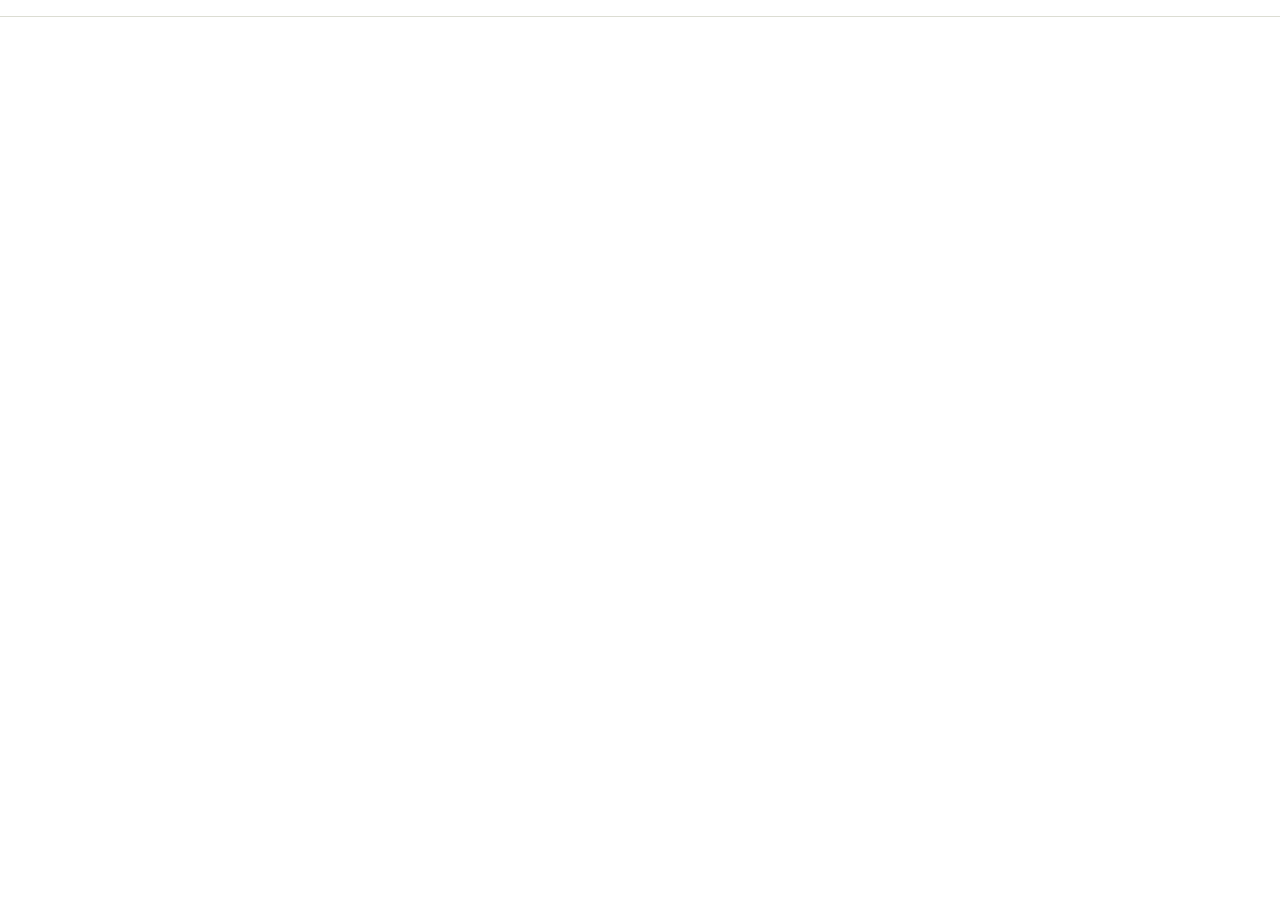
==== janela/ui/index.html @ ee35ad9a "Hexagon Call: softphone SIP para o computador, em Rust Ligacoes e mensagens (SIP MESSAGE) contra um " ====
<!doctype html>
<!-- Hexagon Call - Copyright (c) 2026 Jurandir Moratelli (@JJMoratelli). Licenca GNU GPL 3 ou posterior.
     A janela do softphone. O desenho e o do prototipo (docs/prototipos/softphone.html); os dados vem do
     telefone em Rust pelos comandos do Tauri (app.js). -->
<html lang="pt-BR" data-scheme="red">
<head>
<meta charset="utf-8">
<meta name="viewport" content="width=device-width, initial-scale=1">
<title>M Calls</title>
<link rel="stylesheet" href="estilo.css">
</head>
<body>
<div class="abar" id="abar"></div>
<div class="strip" id="strip" role="region" aria-label="Ligação em andamento" hidden></div>
<div class="content" id="content"></div>
<div class="pop" id="pop" role="dialog" aria-label="Opções" hidden></div>
<div class="toast" id="toast" role="status" aria-live="polite" hidden></div>
<script src="app.js"></script>
</body>
</html>
---- janela/ui/estilo.css ----
/* Hexagon Call - a janela. Tokens e componentes do prototipo (docs/prototipos/softphone.html), no padrao
   hive do ChamadoJa; vermelho = M Calls, verde = Hexagon Call. */
/* As fontes vem com o app (licenca OFL, em fontes/): funciona sem internet. */
@font-face { font-family: "Sora"; src: url("fontes/Sora-Regular.ttf") format("truetype"); font-weight: 400 500; }
@font-face { font-family: "Sora"; src: url("fontes/Sora-SemiBold.ttf") format("truetype"); font-weight: 600 700; }
@font-face { font-family: "Space Grotesk"; src: url("fontes/SpaceGrotesk-Regular.ttf") format("truetype"); font-weight: 400; }
@font-face { font-family: "Space Grotesk"; src: url("fontes/SpaceGrotesk-Medium.ttf") format("truetype"); font-weight: 500; }
@font-face { font-family: "Space Grotesk"; src: url("fontes/SpaceGrotesk-SemiBold.ttf") format("truetype"); font-weight: 600 700; }

:root {
  --background: #f4f4ee; --foreground: #1c1f1b; --card: #ffffff; --muted: #ebece4; --muted-fg: #55594f; --border: #dcddd3;
  --primary: #087f71; --on-primary: #ffffff; --primary-text: #066a5e; --ring: #087f71; --badge-fg: #ffffff;
  --crit: #b91c1c; --warn: #b45309; --ok: #047857; --info: #2a78d6;
  --go: #047857; --hang: #dc2626;
  --tint: 11%; --tint-strong: 20%;
  --shadow: 0 1px 2px rgba(28, 31, 27, .05), 0 8px 24px -16px rgba(28, 31, 27, .28);
  --win-shadow: 0 2px 6px rgba(28, 31, 27, .1), 0 30px 60px -22px rgba(28, 31, 27, .5);
  --pop-shadow: 0 2px 6px rgba(28, 31, 27, .08), 0 18px 40px -12px rgba(28, 31, 27, .35);
  --line: color-mix(in srgb, var(--foreground) 7%, transparent);
  --art-a: #a5e600; --art-b: #078777; --art-cell: #2b322e;
  --inverse: #14170f; --inverse-fg: #f4f4ee; --inverse-muted: #a9ad9f; --inverse-line: rgba(244, 243, 237, .16); --inverse-accent: #79ebc0;
  --side-active: rgba(8, 127, 113, .1); --side-active-fg: #066a5e;
  --thread: color-mix(in srgb, var(--background) 55%, var(--card));
  --chat-line: color-mix(in srgb, var(--foreground) 8%, transparent);
  --chat-shadow: 0 1px 1.5px rgba(28, 31, 27, .07), 0 3px 10px -6px rgba(28, 31, 27, .22);
  --f-display: "Sora", ui-sans-serif, system-ui, sans-serif;
  --f-body: "Space Grotesk", ui-sans-serif, system-ui, sans-serif;
  --f-mono: ui-monospace, SFMono-Regular, Menlo, monospace;
  color-scheme: light;
}
@media (prefers-color-scheme: dark) {
  :root:not([data-theme="light"]) {
    --background: #14170f; --foreground: #f4f4ee; --card: #1c1f1b; --muted: #262a23; --muted-fg: #a9ad9f; --border: #30352c;
    --primary: #168e7d; --on-primary: #ffffff; --primary-text: #79ebc0; --ring: #46ecd5; --badge-fg: #14170f;
    --crit: #f87171; --warn: #fbbf24; --ok: #34d399; --info: #60a5fa;
    --go: #059669; --hang: #dc2626;
    --tint: 16%; --tint-strong: 26%;
    --shadow: 0 1px 2px rgba(0, 0, 0, .4), 0 10px 26px -16px rgba(0, 0, 0, .8);
    --win-shadow: 0 2px 6px rgba(0, 0, 0, .5), 0 30px 60px -20px rgba(0, 0, 0, .9);
    --pop-shadow: 0 2px 6px rgba(0, 0, 0, .5), 0 18px 40px -12px rgba(0, 0, 0, .9);
    --inverse: #0e100b;
    --side-active: rgba(121, 235, 192, .12); --side-active-fg: #79ebc0;
    --thread: color-mix(in srgb, var(--background) 62%, var(--card));
    --chat-line: color-mix(in srgb, var(--foreground) 6.5%, transparent);
    --chat-shadow: 0 1px 1.5px rgba(0, 0, 0, .35), 0 4px 12px -6px rgba(0, 0, 0, .6);
    color-scheme: dark;
  }
}
:root[data-theme="dark"] {
  --background: #14170f; --foreground: #f4f4ee; --card: #1c1f1b; --muted: #262a23; --muted-fg: #a9ad9f; --border: #30352c;
  --primary: #168e7d; --on-primary: #ffffff; --primary-text: #79ebc0; --ring: #46ecd5; --badge-fg: #14170f;
  --crit: #f87171; --warn: #fbbf24; --ok: #34d399; --info: #60a5fa;
  --go: #059669; --hang: #dc2626;
  --tint: 16%; --tint-strong: 26%;
  --shadow: 0 1px 2px rgba(0, 0, 0, .4), 0 10px 26px -16px rgba(0, 0, 0, .8);
  --win-shadow: 0 2px 6px rgba(0, 0, 0, .5), 0 30px 60px -20px rgba(0, 0, 0, .9);
  --pop-shadow: 0 2px 6px rgba(0, 0, 0, .5), 0 18px 40px -12px rgba(0, 0, 0, .9);
  --inverse: #0e100b;
  --side-active: rgba(121, 235, 192, .12); --side-active-fg: #79ebc0;
  --thread: color-mix(in srgb, var(--background) 62%, var(--card));
  --chat-line: color-mix(in srgb, var(--foreground) 6.5%, transparent);
  --chat-shadow: 0 1px 1.5px rgba(0, 0, 0, .35), 0 4px 12px -6px rgba(0, 0, 0, .6);
  color-scheme: dark;
}
/* O esquema vermelho (o M Calls, como a central do M Tickets): a cor principal e a colmeia em âmbar e vermelho */
:root[data-scheme="red"] {
  --primary: #c62828; --primary-text: #b71c1c; --ring: #c62828; --art-a: #f5b301; --art-b: #c62828; --inverse-accent: #ff8a80;
  --side-active: rgba(198, 40, 40, .1); --side-active-fg: #b71c1c;
}
@media (prefers-color-scheme: dark) {
  :root:not([data-theme="light"])[data-scheme="red"] { --primary: #d64545; --primary-text: #ff8a80; --ring: #f87171; --side-active: rgba(255, 138, 128, .12); --side-active-fg: #ff8a80; }
}
:root[data-theme="dark"][data-scheme="red"] { --primary: #d64545; --primary-text: #ff8a80; --ring: #f87171; --side-active: rgba(255, 138, 128, .12); --side-active-fg: #ff8a80; }

* { box-sizing: border-box; }
:root { --scroll-thumb: color-mix(in srgb, var(--primary-text) 45%, var(--background)); --scroll-track: color-mix(in srgb, var(--foreground) 5%, transparent); }
@supports not selector(::-webkit-scrollbar) { * { scrollbar-color: var(--scroll-thumb) var(--scroll-track); } }
::-webkit-scrollbar { width: 12px; height: 12px; }
::-webkit-scrollbar-track { border: 3px solid transparent; border-radius: 999px; background: var(--scroll-track) padding-box; }
::-webkit-scrollbar-corner { background: transparent; }
::-webkit-scrollbar-button { display: none; }
::-webkit-scrollbar-thumb { min-height: 40px; border: 3px solid transparent; border-radius: 999px; background: var(--scroll-thumb) padding-box; }
::-webkit-scrollbar-thumb:hover { border-width: 2px; background-color: var(--primary-text); }
[hidden] { display: none !important; }
html, body { height: 100%; }
body {
  margin: 0; background: var(--card); color: var(--foreground); font: 14px/1.45 var(--f-body);
  display: flex; flex-direction: column; overflow: hidden; user-select: none;
  -webkit-font-smoothing: antialiased;
}
input, textarea, .bub, .mono { user-select: text; }
button { font: inherit; color: inherit; }
.ic { width: 16px; height: 16px; flex-shrink: 0; }
.tab { font-variant-numeric: tabular-nums; }
:focus-visible { outline: 3px solid color-mix(in srgb, var(--ring) 45%, transparent); outline-offset: 1px; }
.card { background: var(--card); border: 1px solid var(--border); border-radius: 18px; box-shadow: var(--shadow); }
kbd { display: inline-block; padding: 0 5px; border: 1px solid var(--border); border-bottom-width: 2px; border-radius: 5px; font: 600 11px/16px var(--f-body); color: var(--foreground); background: var(--card); }

/* ---- A janela: a barra do app, a faixa da ligacao e o conteudo ---- */
.abar { display: flex; align-items: center; gap: 10px; flex-shrink: 0; padding: 8px 10px; border-bottom: 1px solid var(--border); }
.brand { display: flex; align-items: center; gap: 8px; padding: 0 4px 0 2px; font: 600 14.5px/1.2 var(--f-display); white-space: nowrap; }
.brand svg { width: 24px; height: 24px; }
.status { margin-left: auto; display: inline-flex; align-items: center; gap: 7px; height: 30px; padding: 0 11px; border-radius: 999px; font-size: 12.5px; font-weight: 600; color: var(--ok); background: color-mix(in srgb, var(--ok) var(--tint), var(--card)); white-space: nowrap; font-variant-numeric: tabular-nums; }
.dot { width: 8px; height: 8px; border-radius: 50%; flex-shrink: 0; background: var(--c, currentColor); }
.content { flex: 1; min-height: 0; display: flex; flex-direction: column; }

/* Os segmentos (HiveSegments): uma linha, canto 13, o escolhido na cor principal */
.segs { display: inline-flex; max-width: 100%; padding: 3px; gap: 2px; background: var(--card); border: 1px solid var(--border); border-radius: 13px; overflow-x: auto; scrollbar-width: none; }
.segs::-webkit-scrollbar { display: none; }
.seg { display: inline-flex; align-items: center; gap: 7px; height: 32px; padding: 0 11px; border: 0; border-radius: 10px; background: none; cursor: pointer; font-size: 13px; font-weight: 600; color: var(--muted-fg); white-space: nowrap; transition: background .15s, color .15s; }
.seg:hover { color: var(--foreground); background: var(--muted); }
.seg[aria-pressed="true"], .seg[aria-current="page"] { background: var(--primary); color: var(--on-primary); }
.seg .n { min-width: 20px; height: 18px; padding: 0 5px; border-radius: 6px; display: inline-grid; place-items: center; font-size: 11.5px; font-variant-numeric: tabular-nums; color: var(--c, var(--muted-fg)); background: color-mix(in srgb, var(--c, var(--muted-fg)) var(--tint), var(--card)); }
.seg[aria-pressed="true"] .n, .seg[aria-current="page"] .n { color: var(--on-primary); background: rgba(255, 255, 255, .22); }
.mseg { display: inline-flex; padding: 3px; gap: 2px; border: 1px solid var(--border); border-radius: 11px; }
.mseg button { display: inline-flex; align-items: center; gap: 6px; height: 26px; padding: 0 10px; border: 0; border-radius: 8px; background: none; font-size: 12.5px; font-weight: 600; color: var(--muted-fg); cursor: pointer; white-space: nowrap; }
.mseg button:hover:not(:disabled) { background: var(--muted); color: var(--foreground); }
.mseg button[aria-pressed="true"] { background: var(--primary); color: var(--on-primary); }
.mseg button:disabled { opacity: .4; cursor: not-allowed; }
.mseg .n { font-variant-numeric: tabular-nums; opacity: .8; }

/* ---- Avatar, presença, pílulas, botões ---- */
.av { position: relative; width: 34px; height: 34px; border-radius: 50%; flex-shrink: 0; display: inline-grid; place-items: center; font: 700 11.5px/1 var(--f-body); letter-spacing: .02em; color: #ffffff; background: hsl(var(--h) 42% 40%); }
.av.sm { width: 24px; height: 24px; font-size: 9px; }
.av.xl { width: 72px; height: 72px; font-size: 22px; }
.av .pr { position: absolute; right: -2px; bottom: -2px; width: 12px; height: 12px; border-radius: 50%; border: 2.5px solid var(--card); background: var(--c); }
.av.sm .pr { width: 10px; height: 10px; border-width: 2px; right: -3px; bottom: -3px; }
.pill { display: inline-flex; align-items: center; gap: 6px; height: 22px; padding: 0 9px; border-radius: 999px; font-size: 12px; font-weight: 600; line-height: 1; white-space: nowrap; color: var(--c, var(--muted-fg)); background: color-mix(in srgb, var(--c, var(--muted-fg)) var(--tint), var(--card)); }
.btn { display: inline-flex; align-items: center; justify-content: center; gap: 7px; height: 34px; padding: 0 13px; border-radius: 10px; border: 1px solid var(--border); background: var(--card); cursor: pointer; font-size: 13px; font-weight: 600; white-space: nowrap; }
.btn:hover { background: var(--muted); }
.iconbtn { display: inline-grid; place-items: center; width: 34px; height: 34px; flex-shrink: 0; border: 1px solid var(--border); border-radius: 10px; background: var(--card); cursor: pointer; color: var(--muted-fg); }
.iconbtn:hover { background: var(--muted); color: var(--foreground); }
.iconbtn.sm { width: 30px; height: 30px; border-radius: 9px; }
.iconbtn.ghost { border-color: transparent; background: none; }
.iconbtn.go:hover { color: var(--go); }
.iconbtn[aria-pressed="true"] { background: var(--side-active); color: var(--side-active-fg); border-color: transparent; }
.search { display: flex; align-items: center; gap: 8px; height: 34px; min-width: 0; padding: 0 10px; border: 1px solid var(--border); border-radius: 10px; background: color-mix(in srgb, var(--background) 45%, var(--card)); color: var(--muted-fg); }
.search:focus-within { border-color: var(--primary); box-shadow: 0 0 0 3px color-mix(in srgb, var(--ring) 22%, transparent); }
.search input { flex: 1; min-width: 0; border: 0; outline: 0; background: none; font: inherit; color: var(--foreground); }
.search input::placeholder { color: var(--muted-fg); }
.empty { padding: 36px 20px; text-align: center; }
.empty b { display: block; font: 600 15px var(--f-display); margin-bottom: 4px; }
.empty span { color: var(--muted-fg); font-size: 13px; }
.muted { color: var(--muted-fg); font-size: 12.5px; }
.sr { position: absolute; width: 1px; height: 1px; overflow: hidden; clip: rect(0 0 0 0); white-space: nowrap; }
.lattice { position: absolute; inset: 0; z-index: -1; pointer-events: none; -webkit-mask-image: radial-gradient(70% 55% at 100% 0%, #000, transparent 75%); mask-image: radial-gradient(70% 55% at 100% 0%, #000, transparent 75%); }
.lattice::before { content: ""; position: absolute; inset: 0; background: var(--chat-line); -webkit-mask: url("data:image/svg+xml,%3Csvg xmlns='http://www.w3.org/2000/svg' width='71' height='41'%3E%3Cpath d='M11.83 -61.5L23.67 -41L11.83 -20.5L-11.83 -20.5M11.83 -20.5L23.67 0L11.83 20.5L-11.83 20.5M11.83 20.5L23.67 41L11.83 61.5L-11.83 61.5M47.33 -41L59.17 -20.5L47.33 0L23.67 0M47.33 0L59.17 20.5L47.33 41L23.67 41M47.33 41L59.17 61.5L47.33 82L23.67 82M82.83 -61.5L94.67 -41L82.83 -20.5L59.17 -20.5M82.83 -20.5L94.67 0L82.83 20.5L59.17 20.5M82.83 20.5L94.67 41L82.83 61.5L59.17 61.5' fill='none' stroke='%23000' stroke-width='1'/%3E%3C/svg%3E") right top / 71px 41px repeat; mask: url("data:image/svg+xml,%3Csvg xmlns='http://www.w3.org/2000/svg' width='71' height='41'%3E%3Cpath d='M11.83 -61.5L23.67 -41L11.83 -20.5L-11.83 -20.5M11.83 -20.5L23.67 0L11.83 20.5L-11.83 20.5M11.83 20.5L23.67 41L11.83 61.5L-11.83 61.5M47.33 -41L59.17 -20.5L47.33 0L23.67 0M47.33 0L59.17 20.5L47.33 41L23.67 41M47.33 41L59.17 61.5L47.33 82L23.67 82M82.83 -61.5L94.67 -41L82.83 -20.5L59.17 -20.5M82.83 -20.5L94.67 0L82.83 20.5L59.17 20.5M82.83 20.5L94.67 41L82.83 61.5L59.17 61.5' fill='none' stroke='%23000' stroke-width='1'/%3E%3C/svg%3E") right top / 71px 41px repeat; }

/* ---- A faixa da ligação, nas outras abas ---- */
.strip { display: flex; align-items: center; flex-wrap: wrap; gap: 8px 10px; flex-shrink: 0; padding: 8px 10px 8px 12px; background: var(--inverse); color: var(--inverse-fg); }
.strip .ic { color: var(--inverse-accent); }
.strip .tx { flex: 1; min-width: 0; font-size: 13px; white-space: nowrap; overflow: hidden; text-overflow: ellipsis; }
.strip .tx b { font-weight: 600; }
.strip .tx span { color: var(--inverse-muted); }
.strip-timer { font: 600 14px/1 var(--f-display); font-variant-numeric: tabular-nums; }
.cbtn { display: inline-flex; align-items: center; gap: 6px; height: 30px; padding: 0 10px; border-radius: 9px; border: 1px solid var(--inverse-line); background: none; color: var(--inverse-fg); cursor: pointer; font-size: 12.5px; font-weight: 600; white-space: nowrap; }
.cbtn .ic { width: 14px; height: 14px; color: currentColor; }
.cbtn:hover { background: color-mix(in srgb, var(--inverse-fg) 10%, transparent); }
.cbtn[aria-pressed="true"] { background: var(--inverse-accent); border-color: transparent; color: var(--inverse); }
.cbtn.hang { background: var(--hang); border-color: transparent; color: #ffffff; }
.cbtn.answer { background: var(--go); border-color: transparent; color: #ffffff; }

/* ---- Chamadas: o teclado à esquerda, as últimas chamadas à direita ---- */
.calls { flex: 1; min-height: 0; display: grid; grid-template-columns: 310px minmax(0, 1fr); }
.lpanel { position: relative; isolation: isolate; display: flex; flex-direction: column; gap: 10px; min-height: 0; padding: 14px; border-right: 1px solid var(--border); background: var(--thread); overflow-y: auto; }
.dial-disp { display: flex; align-items: center; gap: 6px; height: 52px; flex-shrink: 0; padding: 0 7px 0 14px; border: 1px solid var(--border); border-radius: 13px; background: var(--card); }
.dial-disp:focus-within { border-color: var(--primary); box-shadow: 0 0 0 3px color-mix(in srgb, var(--ring) 22%, transparent); }
.dial-disp input { flex: 1; min-width: 0; border: 0; outline: 0; background: none; font: 600 22px/1 var(--f-display); letter-spacing: .04em; font-variant-numeric: tabular-nums; color: var(--foreground); }
.dial-disp input::placeholder { color: color-mix(in srgb, var(--muted-fg) 70%, transparent); font: 500 15px var(--f-body); letter-spacing: 0; }
.dial-disp .iconbtn { border-color: transparent; background: none; }
.match { height: 92px; flex-shrink: 0; display: flex; flex-direction: column; gap: 1px; overflow: hidden; }
.mhint { margin: 0; padding: 6px 4px; font-size: 12.5px; color: var(--muted-fg); }
.opt { display: flex; align-items: center; gap: 9px; width: 100%; min-height: 30px; padding: 3px 8px; border: 0; border-radius: 9px; background: none; cursor: pointer; text-align: left; font-size: 13px; }
.opt:hover, .opt[data-first="1"] { background: color-mix(in srgb, var(--card) 85%, transparent); }
.opt .nm { flex: 1; min-width: 0; overflow: hidden; text-overflow: ellipsis; white-space: nowrap; }
.opt .nm small { color: var(--muted-fg); font-size: 12px; }
.opt .ct { font-size: 12.5px; color: var(--muted-fg); font-weight: 600; font-variant-numeric: tabular-nums; }
.opt kbd { margin-left: 2px; }
.pad { display: grid; grid-template-columns: repeat(3, minmax(0, 1fr)); gap: 6px; flex-shrink: 0; }
.key { height: 46px; border: 1px solid var(--border); border-radius: 12px; background: var(--card); cursor: pointer; display: flex; flex-direction: column; align-items: center; justify-content: center; gap: 1px; transition: background .12s, transform .08s; }
.key:hover { background: var(--muted); }
.key:active { transform: scale(.97); background: color-mix(in srgb, var(--primary) var(--tint), var(--card)); }
.key b { font: 600 18px/1 var(--f-display); }
.key small { min-height: 10px; font-size: 9px; font-weight: 600; letter-spacing: .14em; color: var(--muted-fg); }
.callbtn, .hangbtn, .answerbtn { display: flex; align-items: center; justify-content: center; gap: 8px; width: 100%; height: 44px; flex-shrink: 0; border: 0; border-radius: 12px; color: #ffffff; font-size: 14.5px; font-weight: 600; cursor: pointer; }
.callbtn, .answerbtn { background: var(--go); }
.hangbtn { background: var(--hang); }
.callbtn:hover, .answerbtn:hover { background: color-mix(in srgb, var(--go) 86%, #000000); }
.hangbtn:hover { background: color-mix(in srgb, var(--hang) 86%, #000000); }
.two { display: grid; grid-template-columns: 1fr 1fr; gap: 8px; width: 100%; flex-shrink: 0; }
.ghostbtn { height: 44px; border: 1px solid var(--border); border-radius: 12px; background: var(--card); cursor: pointer; font-weight: 600; }
.ghostbtn:hover { background: var(--muted); }
.phead { display: flex; align-items: center; justify-content: space-between; gap: 8px; font-size: 13px; }
.phead b { font: 600 14px var(--f-display); }
/* O painel da ligação ocupa o lugar do teclado */
.cp { flex: 1; display: flex; flex-direction: column; align-items: center; justify-content: center; gap: 14px; text-align: center; }
.cp-who b { display: block; margin-top: 10px; font: 600 19px/1.2 var(--f-display); }
.cp-who small { display: block; margin-top: 3px; font-size: 12.5px; color: var(--muted-fg); }
.cp-state { display: inline-flex; align-items: center; gap: 7px; font-size: 13px; font-weight: 600; color: var(--primary-text); }
.cp-timer { font: 600 30px/1 var(--f-display); font-variant-numeric: tabular-nums; }
.cp-q { display: inline-flex; align-items: center; gap: 6px; margin-top: 6px; font-size: 12px; color: var(--muted-fg); }
.cp-q b { color: var(--warn); font-weight: 600; }
.cp-grid { display: grid; grid-template-columns: repeat(2, minmax(0, 1fr)); gap: 8px; width: 100%; }
.cpb { display: flex; flex-direction: column; align-items: center; justify-content: center; gap: 5px; height: 60px; border: 1px solid var(--border); border-radius: 12px; background: var(--card); cursor: pointer; font-size: 12.5px; font-weight: 600; }
.cpb:hover { background: var(--muted); }
.cpb .ic { width: 20px; height: 20px; }
.cpb[aria-pressed="true"] { background: var(--primary); border-color: transparent; color: var(--on-primary); }
.ringing .cp-state .ic { animation: ring 1.1s ease-in-out infinite; }
.ringing .av.xl { animation: halo 1.4s ease-out infinite; }
@keyframes ring { 0%, 50%, 100% { transform: rotate(0); } 10%, 30% { transform: rotate(-14deg); } 20%, 40% { transform: rotate(14deg); } }
@keyframes halo { from { box-shadow: 0 0 0 0 color-mix(in srgb, var(--go) 50%, transparent); } to { box-shadow: 0 0 0 20px transparent; } }
.recent { display: flex; flex-direction: column; min-height: 0; min-width: 0; }
.rhead { display: flex; align-items: center; justify-content: space-between; flex-wrap: wrap; gap: 8px; padding: 12px 14px 10px; border-bottom: 1px solid var(--line); }
.rhead h2 { margin: 0; font: 600 15px var(--f-display); }
.rlist { flex: 1; min-height: 0; overflow-y: auto; padding: 2px 6px 8px; }
.rgrp { padding: 10px 8px 4px; font-size: 11px; font-weight: 600; letter-spacing: .08em; text-transform: uppercase; color: var(--muted-fg); }
.hrow { display: flex; align-items: center; gap: 2px; padding-right: 4px; border-radius: 11px; }
.hrow:hover { background: var(--muted); }
.hmain { flex: 1; min-width: 0; display: grid; grid-template-columns: auto minmax(0, 1fr) auto; align-items: center; gap: 10px; padding: 7px 8px; border: 0; border-radius: 11px; background: none; cursor: pointer; text-align: left; }
.hmain .tx { min-width: 0; }
.hmain b { display: block; font-weight: 600; font-size: 13.5px; white-space: nowrap; overflow: hidden; text-overflow: ellipsis; }
.hmain small { display: block; font-size: 12px; color: var(--muted-fg); white-space: nowrap; overflow: hidden; text-overflow: ellipsis; }
.hmain.missed b, .hmain.missed small .k { color: var(--crit); }
.hmain .when { font-size: 12px; color: var(--muted-fg); font-variant-numeric: tabular-nums; }
.hrow .iconbtn { border-color: transparent; background: none; }
.hrow .iconbtn:hover { background: var(--card); }
.dir { display: inline-grid; place-items: center; width: 28px; height: 28px; flex-shrink: 0; border-radius: 8px; color: var(--c); background: color-mix(in srgb, var(--c) var(--tint), var(--card)); }
.dir .ic { width: 14px; height: 14px; }

/* ---- Conversas ---- */
.split { flex: 1; min-height: 0; display: grid; grid-template-columns: 240px minmax(0, 1fr); }
.clist-wrap { display: flex; flex-direction: column; min-height: 0; border-right: 1px solid var(--border); }
.clist-head { padding: 8px; border-bottom: 1px solid var(--line); }
.clist { flex: 1; min-height: 0; overflow-y: auto; padding: 4px; display: flex; flex-direction: column; gap: 2px; }
.citem { display: grid; grid-template-columns: auto minmax(0, 1fr) auto; gap: 9px; align-items: center; width: 100%; padding: 7px 8px; border: 0; border-radius: 11px; background: none; cursor: pointer; text-align: left; }
.citem:hover { background: var(--muted); }
.citem[aria-current="true"] { background: var(--side-active); }
.citem .tx { min-width: 0; }
.citem .nm { display: block; font-weight: 600; font-size: 13.5px; white-space: nowrap; overflow: hidden; text-overflow: ellipsis; }
.citem .pv { display: flex; align-items: center; gap: 5px; font-size: 12px; color: var(--muted-fg); white-space: nowrap; overflow: hidden; }
.citem .pv span { overflow: hidden; text-overflow: ellipsis; }
.citem .pv .ic { width: 12px; height: 12px; }
.citem.unread .pv { color: var(--foreground); font-weight: 500; }
.citem .meta { display: flex; flex-direction: column; align-items: flex-end; gap: 4px; font-size: 11px; color: var(--muted-fg); font-variant-numeric: tabular-nums; }
.citem.unread .meta { color: var(--primary-text); font-weight: 600; }
.badge { min-width: 18px; height: 18px; padding: 0 5px; border-radius: 999px; background: var(--primary); color: var(--badge-fg); font-size: 11px; font-weight: 700; display: inline-grid; place-items: center; font-variant-numeric: tabular-nums; }
.thread { display: flex; flex-direction: column; min-width: 0; min-height: 0; }
.th-head { display: flex; align-items: center; gap: 10px; padding: 8px 10px 8px 12px; border-bottom: 1px solid var(--border); }
.th-head .tx { min-width: 0; flex: 1; }
.th-head b { display: block; font: 600 14.5px/1.2 var(--f-display); white-space: nowrap; overflow: hidden; text-overflow: ellipsis; }
.th-head small { display: flex; align-items: center; gap: 6px; margin-top: 2px; color: var(--muted-fg); font-size: 12px; white-space: nowrap; }
.th-head .pill { height: 18px; padding: 0 7px; font-size: 11px; }
.th-head .iconbtn.go { color: var(--go); }
.banner { display: flex; gap: 8px; align-items: flex-start; padding: 8px 12px; font-size: 12.5px; border-bottom: 1px solid color-mix(in srgb, var(--warn) 30%, var(--border)); background: linear-gradient(180deg, color-mix(in srgb, var(--warn) 12%, var(--card)), color-mix(in srgb, var(--warn) 5%, var(--card))); }
.banner .ic { color: var(--warn); margin-top: 1px; }
.tview { position: relative; flex: 1; min-height: 0; isolation: isolate; background: var(--thread); }
.tbody { position: absolute; inset: 0; overflow-y: auto; padding: 12px 12px 8px; display: flex; flex-direction: column; gap: 3px; }
.day-sep { align-self: center; margin: 4px 0 8px; padding: 3px 10px; border-radius: 999px; font-size: 10.5px; font-weight: 600; letter-spacing: .08em; text-transform: uppercase; color: var(--muted-fg); background: color-mix(in srgb, var(--card) 75%, transparent); }
.msg { display: flex; flex-direction: column; max-width: 82%; }
.msg.l { align-self: flex-start; align-items: flex-start; }
.msg.r { align-self: flex-end; align-items: flex-end; }
.bub { padding: 7px 11px; border-radius: 16px; box-shadow: var(--chat-shadow); font-size: 13.5px; line-height: 1.45; white-space: pre-wrap; overflow-wrap: anywhere; }
.msg.l .bub { background: var(--card); border-bottom-left-radius: 5px; }
.msg.r .bub { background: linear-gradient(180deg, color-mix(in srgb, var(--primary) 90%, #ffffff), var(--primary) 70%); color: var(--on-primary); border-bottom-right-radius: 5px; box-shadow: 0 1px 1.5px rgba(0, 0, 0, .08), 0 4px 12px -6px color-mix(in srgb, var(--primary) 80%, transparent); }
.msg.l.run-mid .bub, .msg.l.run-last .bub { border-top-left-radius: 5px; }
.msg.r.run-mid .bub, .msg.r.run-last .bub { border-top-right-radius: 5px; }
.msg.fresh { animation: chatin .22s cubic-bezier(.2, .8, .2, 1) both; }
@keyframes chatin { from { opacity: 0; transform: translateY(6px) scale(.98); } }
.mt { display: inline-flex; align-items: center; gap: 4px; margin: 3px 5px 7px; font-size: 11px; color: var(--muted-fg); font-variant-numeric: tabular-nums; }
.mt .ic { width: 12px; height: 12px; }
.mt.warn { color: var(--warn); }
.evt { align-self: center; display: inline-flex; align-items: center; gap: 6px; margin: 6px 0; padding: 4px 11px; border-radius: 999px; background: var(--card); box-shadow: var(--chat-shadow); font-size: 12px; color: var(--muted-fg); font-variant-numeric: tabular-nums; }
.evt .ic { width: 13px; height: 13px; color: var(--c); }
.evt b { color: var(--foreground); font-weight: 600; }
.t-empty { margin: auto; text-align: center; color: var(--muted-fg); font-size: 13px; max-width: 32ch; }
.composer { display: flex; align-items: flex-end; gap: 6px; padding: 8px 10px; border-top: 1px solid var(--border); }
.composer textarea { flex: 1; min-width: 0; resize: none; height: 36px; max-height: 110px; padding: 7px 11px; border: 1px solid var(--border); border-radius: 11px; font: inherit; font-size: 13.5px; line-height: 1.45; color: var(--foreground); background: color-mix(in srgb, var(--background) 45%, var(--card)); outline: 0; }
.composer textarea:focus { border-color: var(--primary); box-shadow: 0 0 0 3px color-mix(in srgb, var(--ring) 22%, transparent); }
.composer textarea::placeholder { color: var(--muted-fg); }
.sendbtn { width: 36px; height: 36px; flex-shrink: 0; border: 0; border-radius: 11px; background: var(--primary); color: var(--on-primary); display: grid; place-items: center; cursor: pointer; }
.sendbtn:disabled { opacity: .4; cursor: default; }
.only-narrow { display: none; }

/* ---- Ramais ---- */
.tools { display: flex; flex-wrap: wrap; align-items: center; gap: 8px; padding: 10px 12px; border-bottom: 1px solid var(--line); }
.tools .search { flex: 1 1 200px; }
.dlist { flex: 1; min-height: 0; overflow-y: auto; padding: 4px 6px 8px; }
.drow { display: grid; grid-template-columns: auto minmax(0, 1fr) auto auto; align-items: center; gap: 10px; padding: 6px 6px 6px 8px; border-radius: 11px; }
.drow:hover { background: var(--muted); }
.drow .tx { min-width: 0; }
.drow b { display: block; font-weight: 600; font-size: 13.5px; white-space: nowrap; overflow: hidden; text-overflow: ellipsis; }
.drow small { display: flex; align-items: center; gap: 6px; font-size: 12px; color: var(--muted-fg); white-space: nowrap; overflow: hidden; }
.drow small .k { font-weight: 600; color: var(--c); }
.drow .rnum { font: 600 15px/1 var(--f-display); font-variant-numeric: tabular-nums; }
.drow .acts { display: flex; gap: 2px; }
.drow .iconbtn { border-color: transparent; background: none; }
.drow .iconbtn:hover { background: var(--card); }

/* ---- Configurações ---- */
.cfgwrap { flex: 1; min-height: 0; overflow-y: auto; padding-bottom: 8px; }
.csec { padding: 14px 16px 6px; font-size: 11px; font-weight: 600; letter-spacing: .08em; text-transform: uppercase; color: var(--muted-fg); }
.crow { display: grid; grid-template-columns: 180px minmax(0, 1fr); gap: 4px 16px; align-items: center; padding: 10px 16px; border-top: 1px solid var(--line); }
.csec + .crow { border-top: 0; }
.crow .lb b { display: block; font-weight: 600; font-size: 13px; }
.crow .lb small { display: block; margin-top: 1px; font-size: 11.5px; color: var(--muted-fg); max-width: 34ch; }
.crow .vl { display: flex; align-items: center; flex-wrap: wrap; gap: 8px; min-width: 0; font-size: 13.5px; }
.mono { font: 13px var(--f-mono); overflow-wrap: anywhere; }
.codec { display: inline-flex; align-items: center; gap: 6px; height: 28px; padding: 0 10px 0 3px; border: 1px solid var(--border); border-radius: 9px; font-size: 12.5px; font-weight: 600; }
.codec i { width: 20px; height: 20px; border-radius: 6px; display: inline-grid; place-items: center; font-style: normal; font-size: 11px; background: var(--muted); color: var(--muted-fg); }
.chip { display: inline-flex; align-items: center; gap: 8px; height: 34px; max-width: 100%; padding: 0 9px 0 11px; border: 1px solid var(--border); border-radius: 10px; background: var(--card); cursor: pointer; font-size: 13px; font-weight: 500; white-space: nowrap; }
.chip:hover { background: var(--muted); }
.chip span { overflow: hidden; text-overflow: ellipsis; }
.chip .caret { width: 14px; height: 14px; color: var(--muted-fg); transition: transform .15s; }
.chip[aria-expanded="true"] .caret { transform: rotate(180deg); }
.sw { position: relative; width: 38px; height: 22px; flex-shrink: 0; border: 0; border-radius: 999px; background: color-mix(in srgb, var(--foreground) 20%, transparent); cursor: pointer; transition: background .15s; }
.sw::after { content: ""; position: absolute; top: 3px; left: 3px; width: 16px; height: 16px; border-radius: 50%; background: var(--card); box-shadow: 0 1px 2px rgba(0, 0, 0, .25); transition: transform .15s; }
.sw[aria-checked="true"] { background: var(--primary); }
.sw[aria-checked="true"]::after { transform: translateX(16px); }
input[type="range"] { width: 180px; max-width: 100%; accent-color: var(--primary); }

/* ---- Popover (dispositivos) e aviso ---- */
.pop { position: fixed; z-index: 50; width: 280px; max-width: calc(100vw - 24px); background: var(--card); color: var(--foreground); border: 1px solid var(--border); border-radius: 14px; box-shadow: var(--pop-shadow); animation: popin .14s ease-out; padding: 6px; }
.pop-title { padding: 6px 8px 4px; font: 600 13.5px var(--f-display); }
.pop .opt { min-height: 34px; }
.ck { width: 16px; height: 16px; flex-shrink: 0; display: inline-grid; place-items: center; border: 1.5px solid color-mix(in srgb, var(--foreground) 30%, transparent); border-radius: 50%; color: transparent; }
.ck .ic { width: 11px; height: 11px; stroke-width: 3; }
.opt[aria-checked="true"] .ck { background: var(--primary); border-color: var(--primary); color: var(--on-primary); }
.opt[aria-checked="true"] .nm { font-weight: 600; }
@keyframes popin { from { opacity: 0; transform: translateY(-4px); } }
.toast { position: fixed; left: 50%; bottom: calc(20px + env(safe-area-inset-bottom, 0px)); z-index: 60; transform: translateX(-50%); width: max-content; max-width: calc(100vw - 32px); padding: 10px 16px; border-radius: 12px; background: var(--inverse); color: var(--inverse-fg); font-size: 13.5px; box-shadow: var(--pop-shadow); }

@media (prefers-reduced-motion: reduce) {
  *, *::before, *::after { animation: none !important; transition: none !important; }
}

/* ---- Cadastro de conta e o resto das configuracoes ---- */
.conta { display: grid; grid-template-columns: auto minmax(0, 1fr) auto; gap: 4px 12px; align-items: center; padding: 10px 16px; border-top: 1px solid var(--line); }
.csec + .conta { border-top: 0; }
.conta .tx { min-width: 0; }
.conta b { display: block; font-weight: 600; font-size: 13.5px; white-space: nowrap; overflow: hidden; text-overflow: ellipsis; }
.conta small { display: flex; align-items: center; flex-wrap: wrap; gap: 6px; margin-top: 2px; font-size: 12px; color: var(--muted-fg); }
.conta .acts { display: flex; gap: 4px; }
.form { display: grid; gap: 12px; margin: 4px 16px 12px; padding: 14px; border: 1px solid var(--border); border-radius: 14px; background: color-mix(in srgb, var(--background) 40%, var(--card)); }
.form h3 { margin: 0; font: 600 14.5px var(--f-display); }
.campos { display: grid; grid-template-columns: minmax(0, 1fr) minmax(0, 1fr); gap: 10px 12px; }
.campos .largo { grid-column: 1 / -1; }
.campo { display: grid; gap: 5px; min-width: 0; align-content: start; }
.campo > span { font-size: 12px; font-weight: 600; color: var(--muted-fg); }
.campo > small { font-size: 11.5px; color: var(--muted-fg); }
.campo input { height: 36px; min-width: 0; padding: 0 11px; border: 1px solid var(--border); border-radius: 10px; background: var(--card); font: inherit; color: var(--foreground); outline: 0; }
.campo input:focus { border-color: var(--primary); box-shadow: 0 0 0 3px color-mix(in srgb, var(--ring) 22%, transparent); }
.linha-sw { display: flex; align-items: center; gap: 10px; font-size: 13px; }
.acoes { display: flex; flex-wrap: wrap; align-items: center; justify-content: flex-end; gap: 8px; }
.acoes .muted { margin-right: auto; }
.btn.prim { background: var(--primary); color: var(--on-primary); border-color: transparent; }
.btn.prim:hover { background: color-mix(in srgb, var(--primary) 86%, #000000); }
.btn.perigo { background: var(--hang); color: #ffffff; border-color: transparent; }
.btn:disabled { opacity: .5; cursor: default; }
.erro { padding: 8px 11px; border-radius: 10px; font-size: 12.5px; color: var(--crit); background: color-mix(in srgb, var(--crit) var(--tint), var(--card)); }
.confirma { display: flex; flex-wrap: wrap; align-items: center; gap: 8px 12px; margin: 0 16px 10px; padding: 10px 12px; border-radius: 12px; font-size: 13px; background: color-mix(in srgb, var(--hang) var(--tint), var(--card)); }
.confirma span { flex: 1 1 220px; }
.status { border: 0; cursor: pointer; color: var(--c, var(--ok)); background: color-mix(in srgb, var(--c, var(--ok)) var(--tint), var(--card)); }
.boasvindas { position: relative; isolation: isolate; display: flex; flex-direction: column; align-items: center; justify-content: center; gap: 12px; flex: 1; padding: 24px; text-align: center; }
.boasvindas .marca svg { width: 56px; height: 56px; }
.boasvindas h2 { margin: 0; font: 600 19px/1.25 var(--f-display); text-wrap: balance; }
.boasvindas p { margin: 0; max-width: 44ch; color: var(--muted-fg); font-size: 13.5px; }
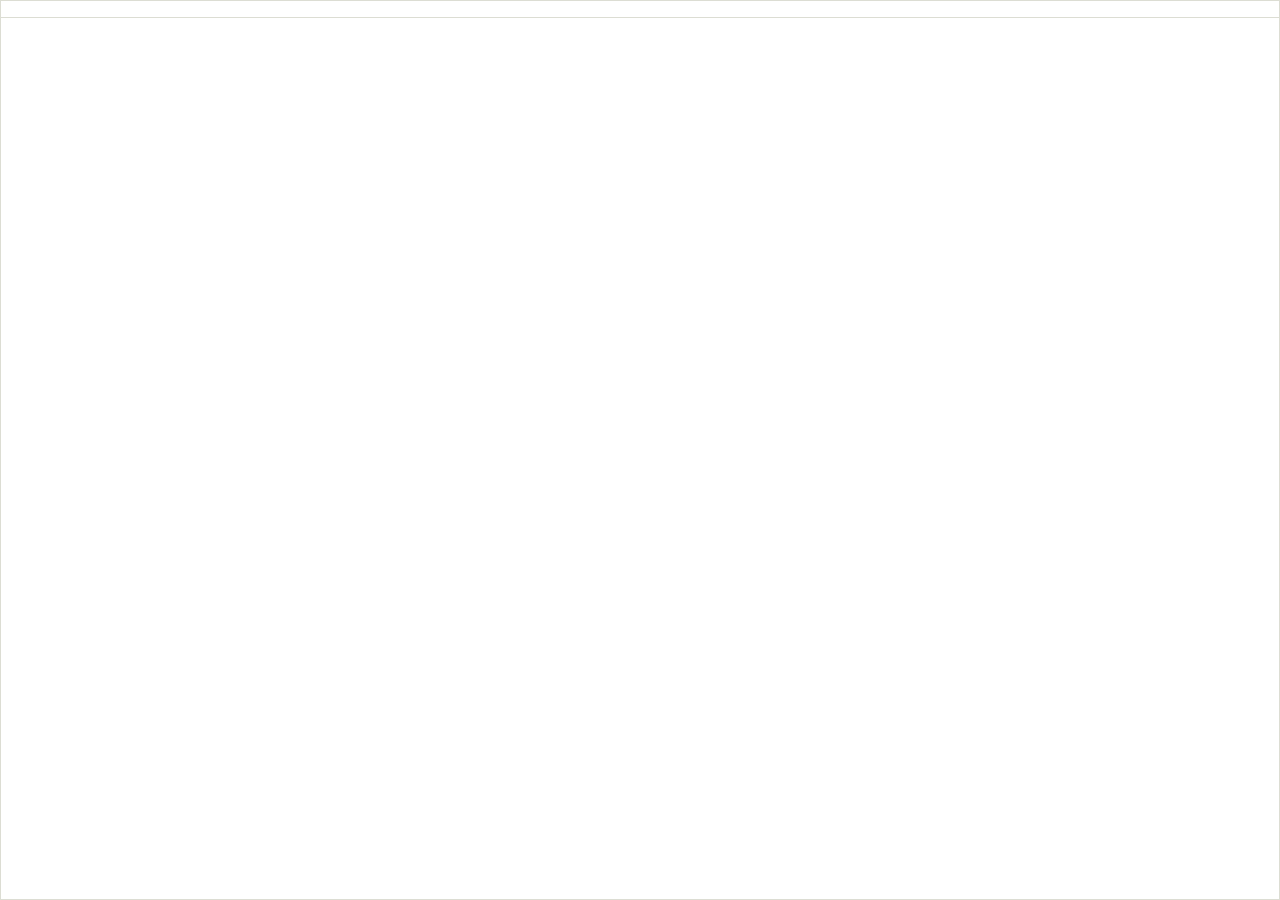
==== commit a2f533d8: "Janela: notificacao da ligacao, sons, "nao te ouco" e moldura propria - Ligacao chegando aparece na " ====
--- a/janela/ui/index.html
+++ b/janela/ui/index.html
@@ -10,7 +10,7 @@
 <link rel="stylesheet" href="estilo.css">
 </head>
 <body>
-<div class="abar" id="abar"></div>
+<div class="abar" id="abar" data-tauri-drag-region></div>
 <div class="strip" id="strip" role="region" aria-label="Ligação em andamento" hidden></div>
 <div class="content" id="content"></div>
 <div class="pop" id="pop" role="dialog" aria-label="Opções" hidden></div>
--- a/janela/ui/estilo.css
+++ b/janela/ui/estilo.css
@@ -364,3 +364,20 @@
 .boasvindas .marca svg { width: 56px; height: 56px; }
 .boasvindas h2 { margin: 0; font: 600 19px/1.25 var(--f-display); text-wrap: balance; }
 .boasvindas p { margin: 0; max-width: 44ch; color: var(--muted-fg); font-size: 13.5px; }
+
+/* ---- Decoracao propria: a barra do app e a barra da janela (arrasta pelo vazio e pela marca) ---- */
+body { border: 1px solid var(--border); }
+.brand > * { pointer-events: none; }
+.wbtns { display: flex; gap: 2px; margin-left: 2px; }
+.wbtns .iconbtn { color: var(--muted-fg); }
+.wbtns .fecha:hover { background: var(--hang); color: #ffffff; }
+.btn.sm { height: 30px; padding: 0 10px; font-size: 12.5px; border-radius: 9px; }
+
+/* ---- "Nao te ouco": o microfone so manda silencio ---- */
+.alerta { display: flex; align-items: center; gap: 10px; width: 100%; padding: 9px 10px 9px 12px; border-radius: 12px; text-align: left; font-size: 12.5px; border: 1px solid color-mix(in srgb, var(--warn) 40%, var(--border)); background: color-mix(in srgb, var(--warn) 13%, var(--card)); }
+.alerta > .ic { width: 18px; height: 18px; color: var(--warn); }
+.alerta > div { flex: 1; min-width: 0; }
+.alerta b { display: block; font-size: 13px; }
+.alerta span { color: var(--muted-fg); }
+.nao-ouco { margin-left: 6px; padding: 1px 7px; border-radius: 999px; font-size: 11.5px; font-weight: 600; color: var(--inverse); background: var(--warn); }
+
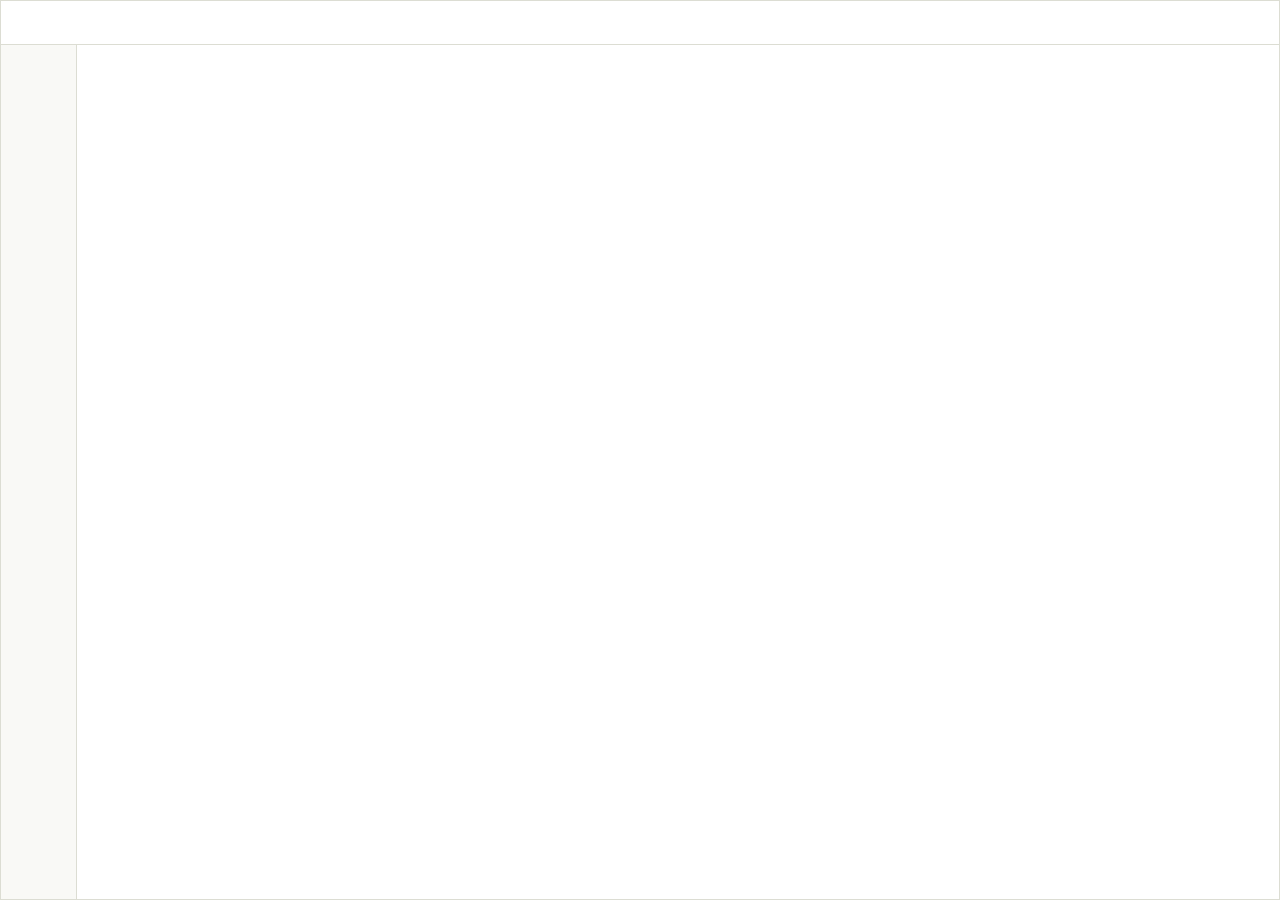
==== commit 6bac8518: "Janela: secoes num trilho a esquerda e a barra de cima mais estreita Chamadas, Conversas e Ramais sa" ====
--- a/janela/ui/index.html
+++ b/janela/ui/index.html
@@ -11,8 +11,13 @@
 </head>
 <body>
 <div class="abar" id="abar" data-tauri-drag-region></div>
-<div class="strip" id="strip" role="region" aria-label="Ligação em andamento" hidden></div>
-<div class="content" id="content"></div>
+<div class="corpo">
+  <nav class="rail" id="rail" aria-label="Seções"></nav>
+  <div class="principal">
+    <div class="strip" id="strip" role="region" aria-label="Ligação em andamento" hidden></div>
+    <div class="content" id="content"></div>
+  </div>
+</div>
 <div class="pop" id="pop" role="dialog" aria-label="Opções" hidden></div>
 <div class="toast" id="toast" role="status" aria-live="polite" hidden></div>
 <script src="app.js"></script>
--- a/janela/ui/estilo.css
+++ b/janela/ui/estilo.css
@@ -64,7 +64,7 @@
 }
 /* O esquema vermelho (o M Calls, como a central do M Tickets): a cor principal e a colmeia em âmbar e vermelho */
 :root[data-scheme="red"] {
-  --primary: #c62828; --primary-text: #b71c1c; --ring: #c62828; --art-a: #f5b301; --art-b: #c62828; --inverse-accent: #ff8a80;
+  --primary: #c62828; --primary-text: #b71c1c; --ring: #c62828; --art-a: #f9e138; --art-b: #ed3237; --inverse-accent: #ff8a80;
   --side-active: rgba(198, 40, 40, .1); --side-active-fg: #b71c1c;
 }
 @media (prefers-color-scheme: dark) {
@@ -97,9 +97,9 @@
 kbd { display: inline-block; padding: 0 5px; border: 1px solid var(--border); border-bottom-width: 2px; border-radius: 5px; font: 600 11px/16px var(--f-body); color: var(--foreground); background: var(--card); }
 
 /* ---- A janela: a barra do app, a faixa da ligacao e o conteudo ---- */
-.abar { display: flex; align-items: center; gap: 10px; flex-shrink: 0; padding: 8px 10px; border-bottom: 1px solid var(--border); }
+.abar { display: flex; align-items: center; gap: 10px; flex-shrink: 0; height: 44px; padding: 0 8px 0 12px; border-bottom: 1px solid var(--border); }
 .brand { display: flex; align-items: center; gap: 8px; padding: 0 4px 0 2px; font: 600 14.5px/1.2 var(--f-display); white-space: nowrap; }
-.brand svg { width: 24px; height: 24px; }
+.brand svg { width: 22px; height: 22px; }
 .status { margin-left: auto; display: inline-flex; align-items: center; gap: 7px; height: 30px; padding: 0 11px; border-radius: 999px; font-size: 12.5px; font-weight: 600; color: var(--ok); background: color-mix(in srgb, var(--ok) var(--tint), var(--card)); white-space: nowrap; font-variant-numeric: tabular-nums; }
 .dot { width: 8px; height: 8px; border-radius: 50%; flex-shrink: 0; background: var(--c, currentColor); }
 .content { flex: 1; min-height: 0; display: flex; flex-direction: column; }
@@ -381,3 +381,53 @@
 .alerta span { color: var(--muted-fg); }
 .nao-ouco { margin-left: 6px; padding: 1px 7px; border-radius: 999px; font-size: 11.5px; font-weight: 600; color: var(--inverse); background: var(--warn); }
 
+/* ---- Configuracoes: menu lateral e as opcoes em grupos ---- */
+.cfg { flex: 1; min-height: 0; display: grid; grid-template-columns: 184px minmax(0, 1fr); }
+.cfgnav { display: flex; flex-direction: column; gap: 2px; padding: 12px 8px; border-right: 1px solid var(--border); background: var(--thread); overflow-y: auto; }
+.cfgnav button { display: flex; align-items: center; gap: 10px; height: 38px; padding: 0 10px; border: 0; border-radius: 10px; background: none; cursor: pointer; font-size: 13px; font-weight: 600; color: var(--muted-fg); text-align: left; }
+.cfgnav button span:first-of-type { flex: 1; }
+.cfgnav button:hover { background: var(--muted); color: var(--foreground); }
+.cfgnav button[aria-current="page"] { background: var(--side-active); color: var(--side-active-fg); }
+.cfgnav .ic { width: 17px; height: 17px; }
+.cfgpane { min-width: 0; overflow-y: auto; padding: 18px 20px 28px; display: flex; flex-direction: column; gap: 14px; }
+.cfgpane > * { flex-shrink: 0; }
+.cfghead h2 { margin: 0; font: 600 17px/1.25 var(--f-display); }
+.cfghead p { margin: 4px 0 0; max-width: 60ch; color: var(--muted-fg); font-size: 12.5px; }
+.grupo-titulo { margin: 4px 0 -6px; font-size: 11px; font-weight: 600; letter-spacing: .08em; text-transform: uppercase; color: var(--muted-fg); }
+.grupo { border: 1px solid var(--border); border-radius: 14px; background: var(--card); overflow: hidden; }
+.grupo > .item { display: flex; align-items: center; gap: 14px; padding: 12px 14px; }
+.grupo > .item + .item { border-top: 1px solid var(--line); }
+.item .lb { flex: 1; min-width: 0; }
+.item .lb b { display: block; font-size: 13.5px; font-weight: 600; }
+.item .lb small { display: block; margin-top: 2px; font-size: 12px; color: var(--muted-fg); }
+.item .vl { display: flex; align-items: center; justify-content: flex-end; flex-wrap: wrap; gap: 8px; min-width: 0; }
+.item .vl input[type="range"] { width: 150px; }
+.grupo > .conta:first-child { border-top: 0; }
+.cfgpane .form, .cfgpane .confirma { margin: 0; }
+.grupo .form { margin: 0 12px 12px; }
+.grupo .confirma { margin: 0 12px 12px; }
+.acoes.inicio { justify-content: flex-start; }
+.toques { display: grid; grid-template-columns: repeat(auto-fill, minmax(150px, 1fr)); gap: 8px; }
+.toq { display: flex; align-items: center; gap: 9px; min-height: 44px; padding: 6px 6px 6px 12px; border: 1px solid var(--border); border-radius: 12px; background: var(--card); cursor: pointer; font-size: 13px; font-weight: 600; outline-offset: 2px; }
+.toq:hover { background: var(--muted); }
+.toq .nm { flex: 1; min-width: 0; overflow: hidden; text-overflow: ellipsis; white-space: nowrap; }
+.toq[aria-checked="true"] { border-color: var(--primary); box-shadow: 0 0 0 1px var(--primary); }
+.toq[aria-checked="true"] .ck { background: var(--primary); border-color: var(--primary); color: var(--on-primary); }
+.toq .iconbtn { color: var(--primary-text); }
+.tools .search { flex: 1 1 260px; }
+.rodape { margin: 0; padding: 8px 14px 12px; border-top: 1px solid var(--line); }
+
+/* ---- O trilho das secoes, a esquerda (a barra de cima ficou so com marca, conta e janela) ---- */
+.abar .status { height: 28px; }
+.corpo { flex: 1; min-height: 0; display: flex; }
+.principal { flex: 1; min-width: 0; display: flex; flex-direction: column; }
+.rail { width: 76px; flex-shrink: 0; display: flex; flex-direction: column; gap: 4px; padding: 10px 7px; border-right: 1px solid var(--border); background: var(--thread); }
+.rail .espaco { flex: 1; }
+.rail button { display: flex; flex-direction: column; align-items: center; gap: 4px; padding: 8px 2px 7px; border: 0; border-radius: 12px; background: none; cursor: pointer; color: var(--muted-fg); font-size: 11px; font-weight: 600; line-height: 1.1; }
+.rail button:hover { background: var(--muted); color: var(--foreground); }
+.rail button[aria-current="page"] { color: var(--side-active-fg); }
+.rail .icone { position: relative; display: grid; place-items: center; width: 40px; height: 30px; border-radius: 10px; transition: background .15s; }
+.rail button[aria-current="page"] .icone { background: var(--primary); color: var(--on-primary); }
+.rail .icone .ic { width: 19px; height: 19px; }
+.rail .n { position: absolute; top: -5px; right: -3px; min-width: 17px; height: 17px; padding: 0 4px; border-radius: 999px; display: grid; place-items: center; font-size: 10.5px; font-weight: 700; font-variant-numeric: tabular-nums; color: #ffffff; background: var(--c); box-shadow: 0 0 0 2px var(--thread); }
+
